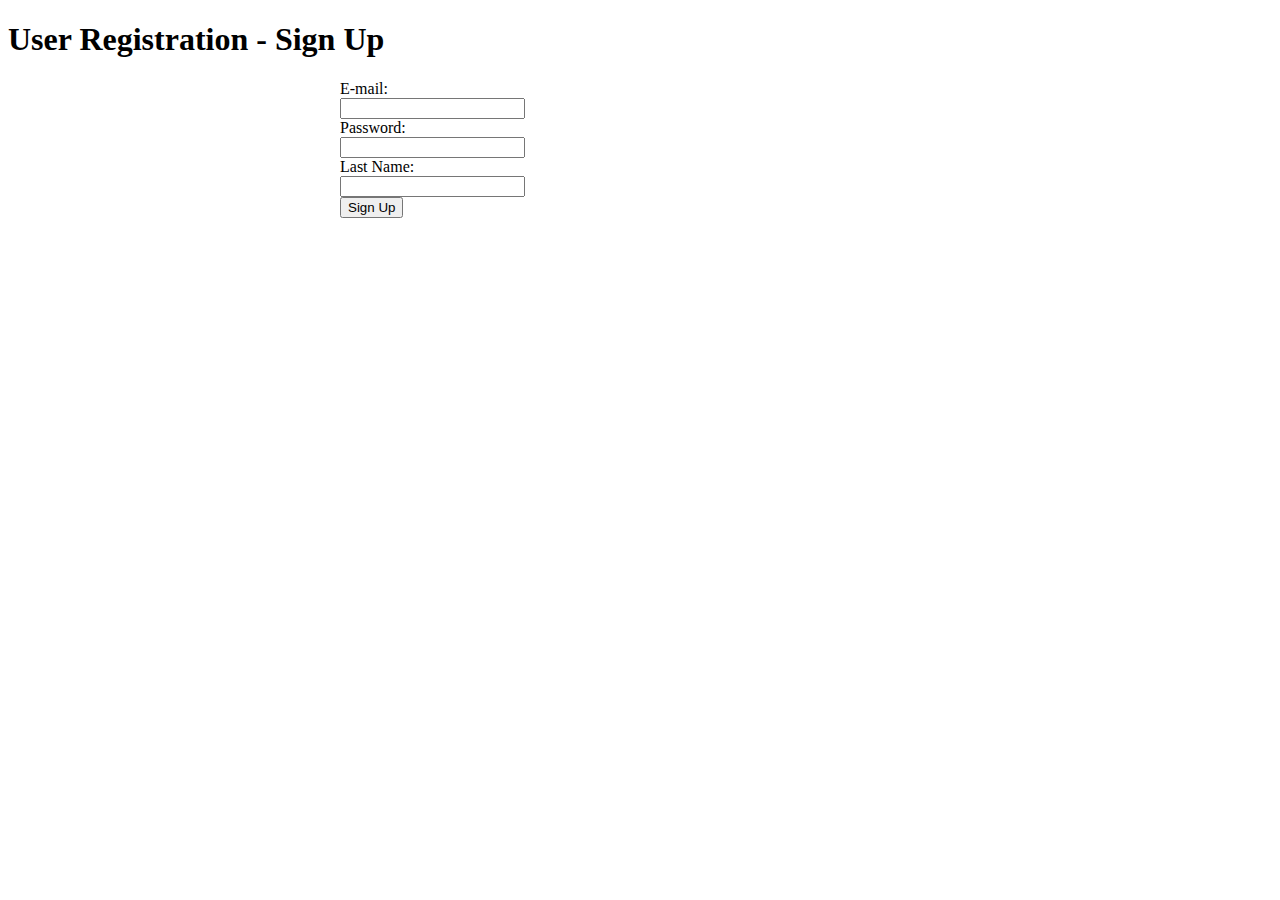
==== src/main/resources/templates/signup_form.html @ ff046ea1 "created signup form" ====
<!DOCTYPE html>
<html xmlns:th="http://www.thymeleaf.org">
    <head>
        <meta charset="UTF-8">
        <title>Sign Up</title>
        <link rel="stylesheet" type="text/css" href="/webjars/bootstrap/css/bootstrap.min.css" />
        <script type="text/javascript" src="/webjars/bootstrap/js/bootstrap.min.js"></script>
    </head>
    <body>
        <div class="container text-center">
            <div>
                <h1>User Registration - Sign Up</h1>
            </div>
            <form th:action="@{/process_register}" th:object="${user}" method="post"
                  style="max-width: 600px; margin: 0 auto;">
                <div class="m-3">
                    <div class="form-group row">
                        <label class="col-4 col-form-label">E-mail: </label>
                        <div class="col-8">
                            <input type="email" th:field="*{email}" class="form-control" required />
                        </div>
                    </div>

                    <div class="form-group row">
                        <label class="col-4 col-form-label">Password: </label>
                        <div class="col-8">
                            <input type="password" th:field="*{password}" class="form-control"
                                required minlength="8" maxlength="32" />
                        </div>
                    </div>

                    <div class="form-group row">
                        <label class="col-4 col-form-label">Last Name: </label>
                        <div class="col-8">
                            <input type="text" th:field="*{lastName}" class="form-control"
                                required minlength="2" maxlength="20" />
                        </div>
                    </div>

                    <div>
                        <button type="submit" class="btn btn-primary">Sign Up</button>
                    </div>

                </div>
            </form>
        </div>
    </body>
</html>
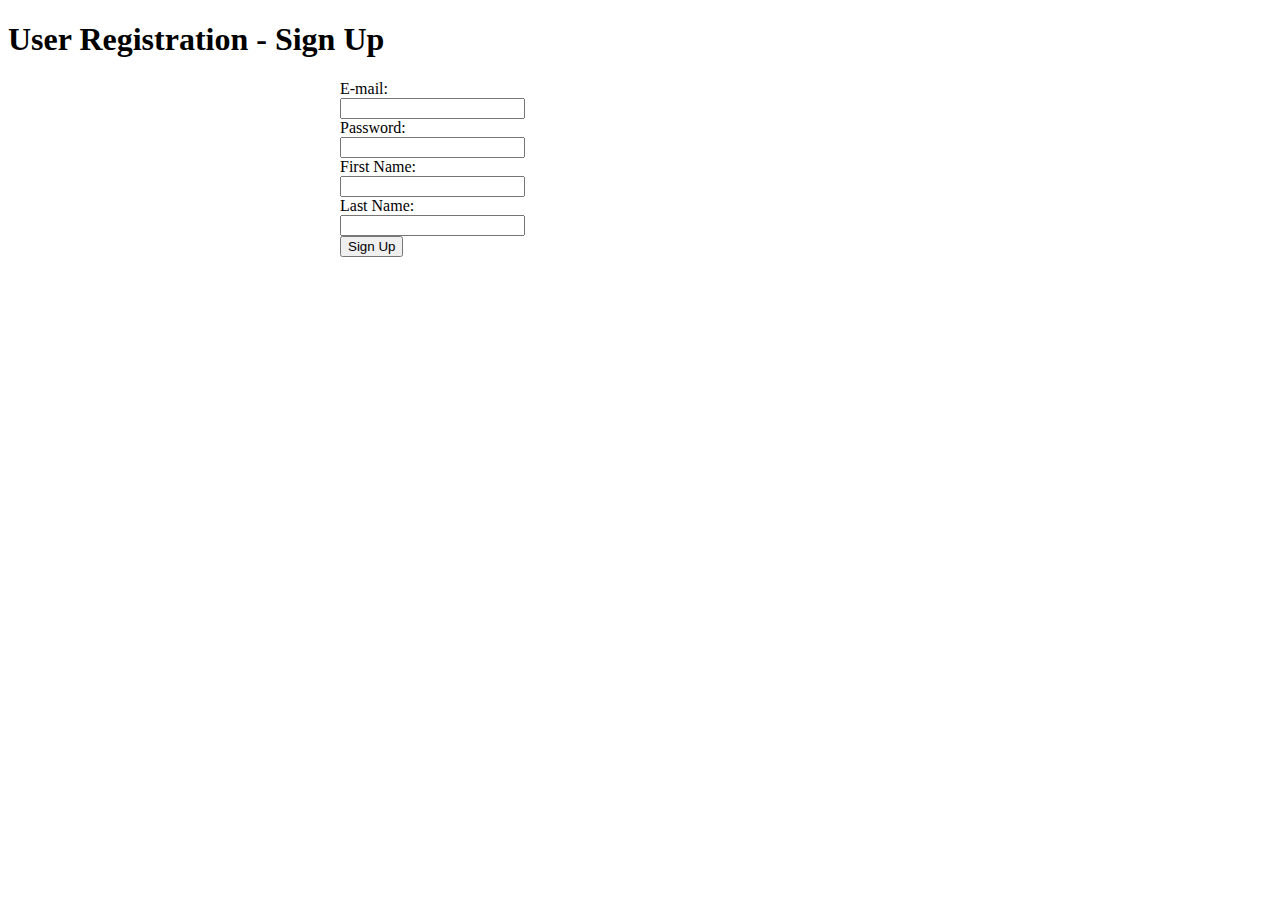
==== commit c03cb61a: "added registration" ====
--- a/src/main/resources/templates/signup_form.html
+++ b/src/main/resources/templates/signup_form.html
@@ -30,6 +30,14 @@
                     </div>
 
                     <div class="form-group row">
+                        <label class="col-4 col-form-label">First Name: </label>
+                        <div class="col-8">
+                            <input type="text" th:field="*{firstName}" class="form-control"
+                                   required minlength="2" maxlength="20"/>
+                        </div>
+                    </div>
+
+                    <div class="form-group row">
                         <label class="col-4 col-form-label">Last Name: </label>
                         <div class="col-8">
                             <input type="text" th:field="*{lastName}" class="form-control"
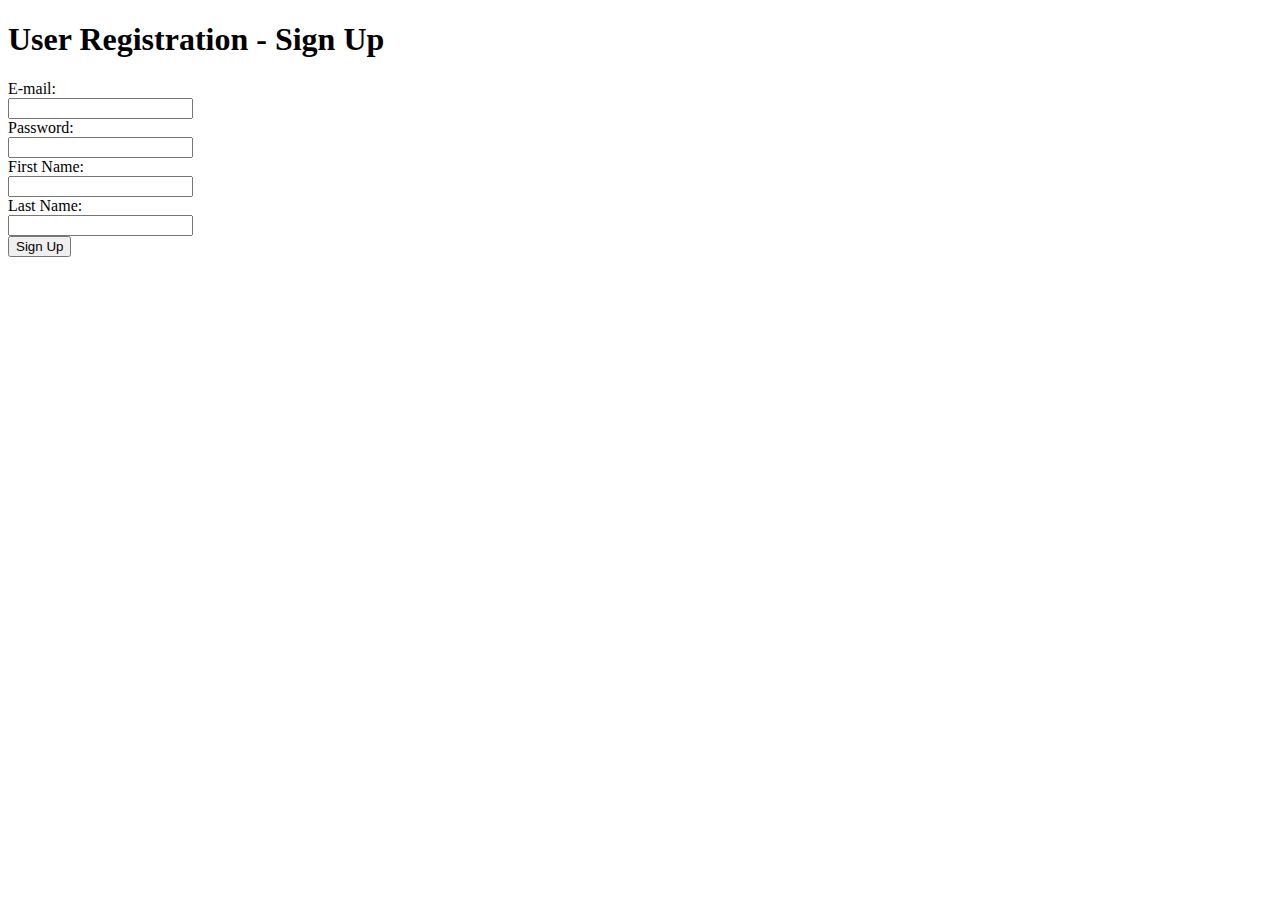
==== commit 413ca27c: "updated styles" ====
--- a/src/main/resources/templates/signup_form.html
+++ b/src/main/resources/templates/signup_form.html
@@ -3,7 +3,9 @@
     <head>
         <meta charset="UTF-8">
         <title>Sign Up</title>
+        <link rel="stylesheet" type="text/css" th:href="@{/style/signup_form.css}" />
         <link rel="stylesheet" type="text/css" href="/webjars/bootstrap/css/bootstrap.min.css" />
+        <script type="text/javascript" src="/webjars/jquery/jquery.min.js"></script>
         <script type="text/javascript" src="/webjars/bootstrap/js/bootstrap.min.js"></script>
     </head>
     <body>
@@ -11,17 +13,16 @@
             <div>
                 <h1>User Registration - Sign Up</h1>
             </div>
-            <form th:action="@{/process_register}" th:object="${user}" method="post"
-                  style="max-width: 600px; margin: 0 auto;">
+            <form th:action="@{/process_register}" th:object="${user}" method="post">
                 <div class="m-3">
-                    <div class="form-group row">
+                    <div class="form-group row row-custom">
                         <label class="col-4 col-form-label">E-mail: </label>
                         <div class="col-8">
                             <input type="email" th:field="*{email}" class="form-control" required />
                         </div>
                     </div>
 
-                    <div class="form-group row">
+                    <div class="form-group row row-custom">
                         <label class="col-4 col-form-label">Password: </label>
                         <div class="col-8">
                             <input type="password" th:field="*{password}" class="form-control"
@@ -29,7 +30,7 @@
                         </div>
                     </div>
 
-                    <div class="form-group row">
+                    <div class="form-group row row-custom">
                         <label class="col-4 col-form-label">First Name: </label>
                         <div class="col-8">
                             <input type="text" th:field="*{firstName}" class="form-control"
@@ -37,7 +38,7 @@
                         </div>
                     </div>
 
-                    <div class="form-group row">
+                    <div class="form-group row row-custom">
                         <label class="col-4 col-form-label">Last Name: </label>
                         <div class="col-8">
                             <input type="text" th:field="*{lastName}" class="form-control"
@@ -45,8 +46,8 @@
                         </div>
                     </div>
 
-                    <div>
-                        <button type="submit" class="btn btn-primary">Sign Up</button>
+                    <div class="btn-custom">
+                        <button type="submit" class="btn btn-primary ">Sign Up</button>
                     </div>
 
                 </div>
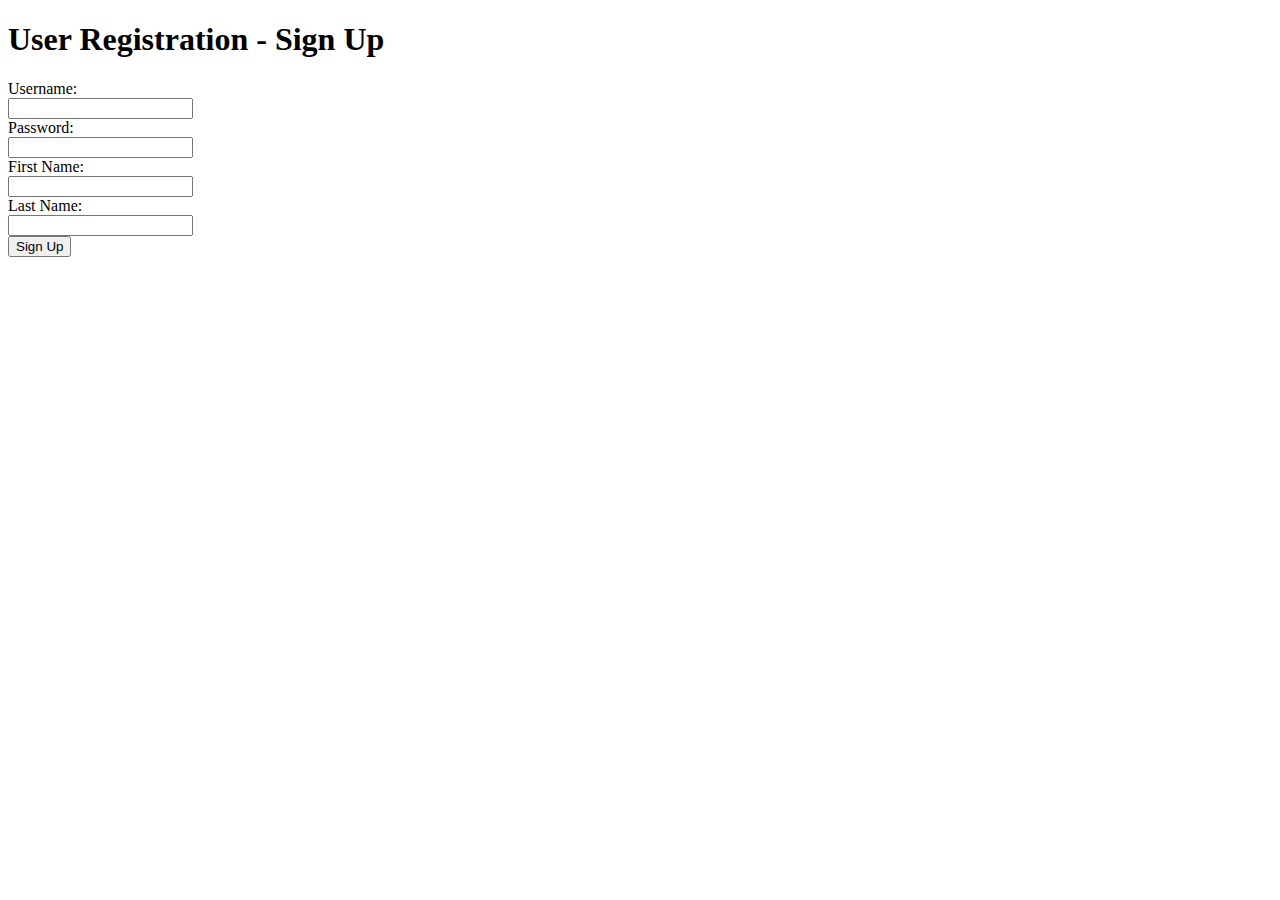
==== commit 655c1ccc: "change in variable naming" ====
--- a/src/main/resources/templates/signup_form.html
+++ b/src/main/resources/templates/signup_form.html
@@ -16,9 +16,9 @@
             <form th:action="@{/process_register}" th:object="${user}" method="post">
                 <div class="m-3">
                     <div class="form-group row row-custom">
-                        <label class="col-4 col-form-label">E-mail: </label>
+                        <label class="col-4 col-form-label">Username: </label>
                         <div class="col-8">
-                            <input type="email" th:field="*{email}" class="form-control" required />
+                            <input type="text" th:field="*{username}" class="form-control" required />
                         </div>
                     </div>
 
